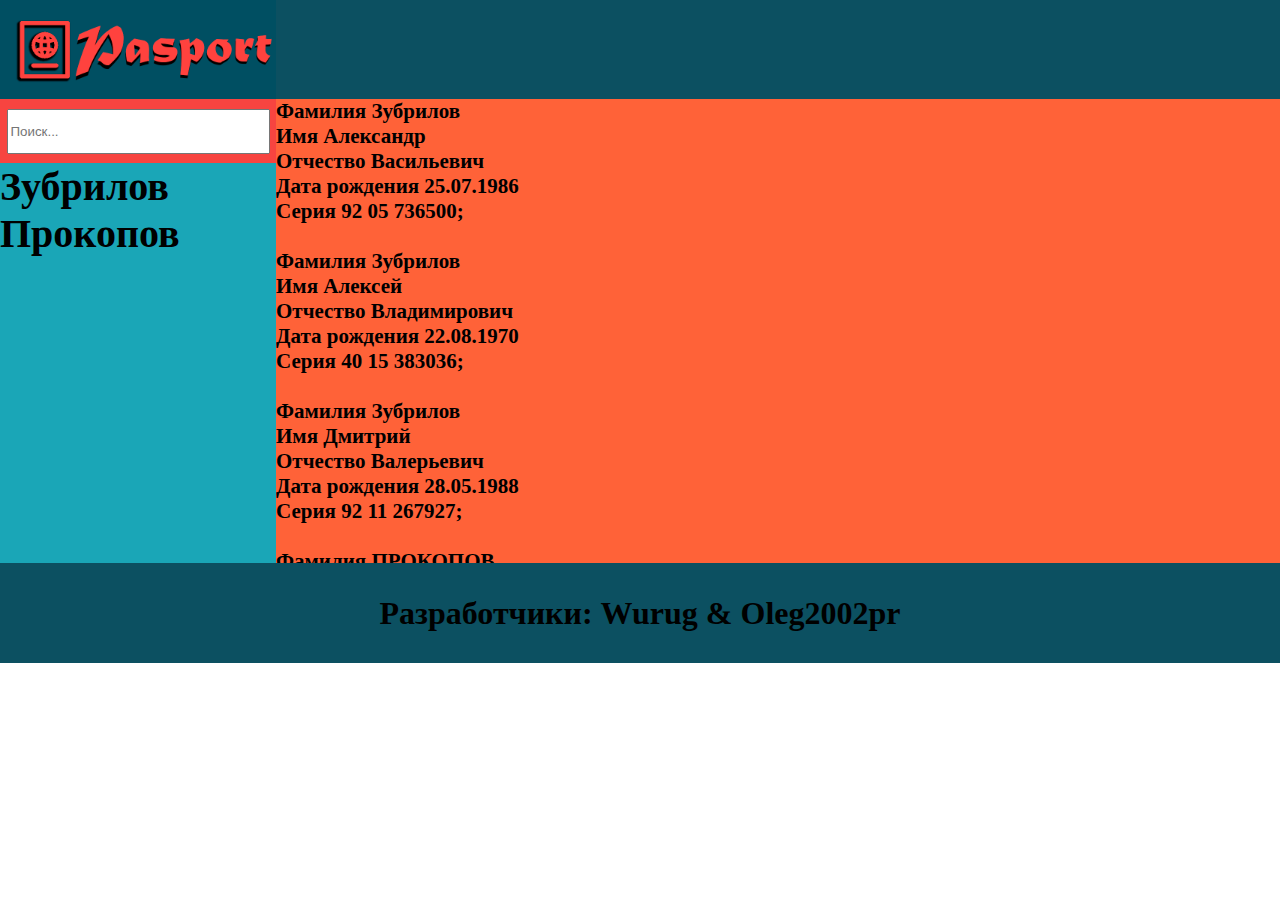
==== pasports/index.html @ 70c971ae "Add files via upload" ====
<!DOCTYPE html>
<html>
<head>
  <meta name="viewport" content="width=device-width, initial-scale=1">
  <link rel="stylesheet" href="style.css">
  <script src="script.js"></script>
</head>
<body>

  <header>
    <div class="menu">
      <img src="logo.png" alt="" width="276" height="99">
    </div>
  </header>

  <header>
    
    <div class="information-familiya">
      <div class="tegs">
        <div class="search-box">
          <input class="search" type="text" id="mySearch" onkeyup="myFunction()" placeholder="Поиск..." title="Type in a category">
        </div> 
        <div class="familiya">
          <ul id="myMenu">
            <li><a href="#zubr">Зубрилов</a></li>
            <li><a href="#prock">Прокопов</a></li>
          </ul>
        </div>
      </div>
      <div class="information">
        <div id="zubr">

          Фамилия Зубрилов <br>
          Имя Александр <br>
          Отчество Васильевич<br>
          Дата рождения 25.07.1986<br>
          Серия 92 05 736500;<br>
          <br>
          Фамилия Зубрилов <br>
          Имя Алексей <br>
          Отчество Владимирович  <br>
          Дата рождения 22.08.1970<br>
          Серия 40 15 383036;<br>
          <br>
          Фамилия Зубрилов <br>
          Имя Дмитрий <br>
          Отчество Валерьевич<br>
          Дата рождения 28.05.1988<br>
          Серия 92 11 267927;<br>

        </div>

        <div id="prock">

          <br>
          Фамилия ПРОКОПОВ <br>
          Имя НИКОЛАЙ <br>
          Отчество ЮРЬЕВИЧ<br>
          Дата рождения 04.04.1989<br>
          Серия 5308 784468;
          <br>
          Фамилия ПРОКОПОВ <br>
          Имя НИКОЛАЙ <br>
          Отчество МИНИАХМЕТОВИЧ<br>
          Дата рождения 09.09.1970<br>
          Серия: 4116 772710;<br>

          Фамилия ПРОКОПОВ <br>
          Имя ДМИТРИЙ <br>
          Отчество ИВАНОВИЧ<br>
          Дата рождения 06.10.1988<br>
          Серия: 2908 304513;<br>

          Фамилия Прокопов <br>
          Имя Дмитрий <br>
          Отчество Александрович<br>
          Дата рождения 28.07.1981<br>
          Серия: 1503 942644;<br>
          <br>
          Фамилия Прокопов <br>
          Имя Дмитрий <br>
          Отчество Евгеньевич<br>
          Дата рождения 17.05.1971<br>
          Серия: 75 16 818765;<br>
          <br>
          Фамилия Прокопов <br>
          Имя Дмитрий <br>
          Отчество Васильевич<br>
          Дата рождения 17.08.1981<br>
          Серия: 14 02 851342;<br>
          <br>
          Фамилия Прокопов <br>
          Имя Дмитрий <br>
          Отчество Владимирович<br>
          Дата рождения 22.07.1992<br>
          Серия: 69 12 510160;<br>

          Фамилия ПРОКОПОВ <br>
          Имя ДМИТРИЙ <br>
          Отчество СЕРГЕЕВИЧ<br>
          Дата рождения 11.10.1983<br>
          Серия: 0305 276528;<br>

          Фамилия ПРОКОПОВ <br>
          Имя ДМИТРИЙ <br>
          Отчество АЛЕКСАНДРОВИЧ<br>
          Дата рождения 26.08.1988<br>
          Серия: 45 13 006044;<br>
          <br>
          Фамилия ПРОКОПОВ <br>
          Имя ДМИТРИЙ <br>
          Отчество ВЛАДИМИРОВИЧ<br>
          Дата рождения 13.02.1988<br>
          Серия: 1508 683510;<br>
          <br>
          Фамилия ПРОКОПОВ <br>
          Имя АЛЕКСАНДР <br>
          Отчество СЕРГЕЕВИЧ<br>
          Дата рождения 02.01.1995<br>
          Серия: 3915 181987;<br>
          <br>
          Фамилия Прокопов <br>
          Имя Александр <br>
          Отчество Тимофеевич<br>
          Дата рождения 03.05.1956<br>
          Серия: 79 01 100714;<br>
          <br>
          Фамилия Прокопов <br>
          Имя Александр <br>
          Отчество Вадимович<br>
          Дата рождения 31.03.1984<br>
          Серия: 6008050447;<br>
        </div>

      </div>
    </div>
  </header>

  <footer>
    <h1>Разработчики: Wurug & Oleg2002pr</h1>
  </footer>

</body>
</html>
---- pasports/style.css ----
html body{
  padding: 0;
  margin: 0;
}
.menu{
  width: 100%;
  height: 66 px;
  background-color: #0C5061;
  display: flex;
}
.menu-ul{
  width: 100%;
  display: flex;
  list-style-type: none;
  margin: 0;
  padding: 0;
  justify-content: flex-end;
}
#topmenu a{
  font-weight:bold;
  color: #000;
  text-decoration: none;
}
#topmenu li{
  height: 66px;
    display: inline-block;
    text-align: center;
    min-width: 80px;
    margin-right: 7px;
}

#topmenu .icon {
    display: inline-block;
    margin-top: 7px;
}
.menu-html{
  background-color: #FA8231;
}
.menu-css{
  background-color: #F74440;
}
.search{
  width: 255px;
  height: 39px;
}
.search-box{
  display: flex;
  justify-content: center;
  align-items: center;
  align-content: center;
  width: 276px;
  height: 64px;
  background-color: #F74440;
}
#myMenu {
  background-color: #1AA6B7;
  overflow-x: auto;
  width: 276px;
  height: 400px;
  margin: 0;
  padding-left: 0; 
}
#myMenu a{
  text-decoration: none;
  color: #000;
  font-weight: bold;
  font-size: 40px;
}
.tegs-ul{
  background-color: #1AA6B7;
  overflow-x: auto;
  height: 500px;
  width: 174px;
  list-style: none;
  margin: 0;
  padding-left: 10px;
}
.tegs-ul a{
  color: #000;
  font-weight: bold;
  font-size: 21px;
}
.information{
  background-color: #FF6238;
  width: 100%;
  height: 464px;
  overflow-x: auto;
  font-weight: bold;
  font-size: 21px;
}
.tegs{
  display: flex;
  flex-direction: column;
}
.information-familiya{
  display: flex;
}
footer{
  width: 100%;
  height: 100px;
  background-color: #0C5061;
  display: flex;
  justify-content: center;
  align-items: center;

}
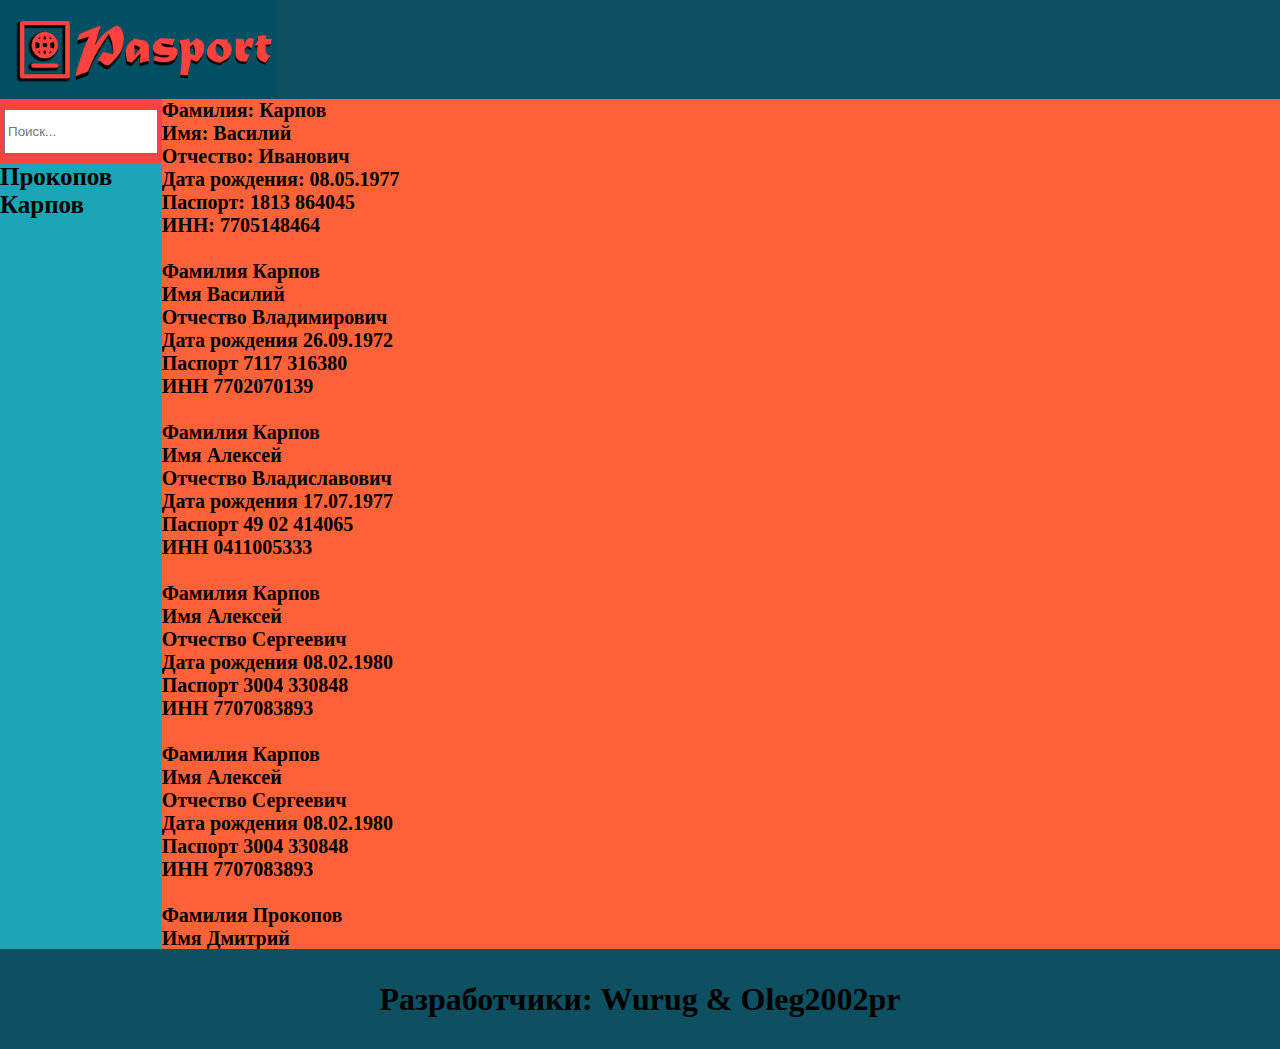
==== commit 80de83fa: "Add files via upload" ====
--- a/pasports/index.html
+++ b/pasports/index.html
@@ -14,7 +14,7 @@
   </header>
 
   <header>
-    
+
     <div class="information-familiya">
       <div class="tegs">
         <div class="search-box">
@@ -22,123 +22,108 @@
         </div> 
         <div class="familiya">
           <ul id="myMenu">
-            <li><a href="#zubr">Зубрилов</a></li>
             <li><a href="#prock">Прокопов</a></li>
+            <li><a href="#karpov">Карпов</a></li>
           </ul>
         </div>
       </div>
       <div class="information">
-        <div id="zubr">
 
-          Фамилия Зубрилов <br>
-          Имя Александр <br>
-          Отчество Васильевич<br>
-          Дата рождения 25.07.1986<br>
-          Серия 92 05 736500;<br>
-          <br>
-          Фамилия Зубрилов <br>
-          Имя Алексей <br>
-          Отчество Владимирович  <br>
-          Дата рождения 22.08.1970<br>
-          Серия 40 15 383036;<br>
-          <br>
-          Фамилия Зубрилов <br>
-          Имя Дмитрий <br>
-          Отчество Валерьевич<br>
-          Дата рождения 28.05.1988<br>
-          Серия 92 11 267927;<br>
+          <div id="karpov">
+            Фамилия: Карпов <br>
+            Имя: Василий <br>
+            Отчество: Иванович <br>
+            Дата рождения: 08.05.1977 <br>
+            Паспорт: 1813 864045 <br>
+            ИНН: 7705148464 <br>
+            <br>
+            Фамилия Карпов <br>
+            Имя Василий <br>
+            Отчество Владимирович <br>
+            Дата рождения 26.09.1972 <br>
+            Паспорт 7117 316380<br>
+            ИНН 7702070139<br>
+            <br>
+            Фамилия Карпов<br>
+            Имя Алексей<br>
+            Отчество Владиславович<br>
+            Дата рождения 17.07.1977<br>
+            Паспорт 49 02 414065<br>
+            ИНН 0411005333<br>
+            <br>
+            Фамилия Карпов<br>
+            Имя Алексей<br>
+            Отчество Сергеевич<br>
+            Дата рождения 08.02.1980<br>
+            Паспорт 3004 330848<br>
+            ИНН 7707083893<br>
+            <br>
+            Фамилия Карпов<br>
+            Имя Алексей<br>
+            Отчество Сергеевич<br>
+            Дата рождения 08.02.1980<br>
+            Паспорт 3004 330848<br>
+            ИНН 7707083893<br>
+          </div>
+
+          <div id="prock">
+            <br>
+            Фамилия Прокопов <br>
+            Имя Дмитрий <br>
+            Отчество Васильевич<br>
+            Дата рождения 17.08.1981<br>
+            Серия: 14 02 851342;<br>
+            <br>
+            Фамилия Прокопов <br>
+            Имя Дмитрий <br>
+            Отчество Владимирович<br>
+            Дата рождения 22.07.1992<br>
+            Серия: 69 12 510160;<br>
+            <br>
+            Фамилия ПРОКОПОВ <br>
+            Имя ДМИТРИЙ <br>
+            Отчество СЕРГЕЕВИЧ<br>
+            Дата рождения 11.10.1983<br>
+            Серия: 0305 276528;<br>
+            <br>
+            Фамилия ПРОКОПОВ <br>
+            Имя ДМИТРИЙ <br>
+            Отчество АЛЕКСАНДРОВИЧ<br>
+            Дата рождения 26.08.1988<br>
+            Серия: 45 13 006044;<br>
+            <br>
+            Фамилия ПРОКОПОВ <br>
+            Имя ДМИТРИЙ <br>
+            Отчество ВЛАДИМИРОВИЧ<br>
+            Дата рождения 13.02.1988<br>
+            Серия: 1508 683510;<br>
+            <br>
+            Фамилия ПРОКОПОВ <br>
+            Имя АЛЕКСАНДР <br>
+            Отчество СЕРГЕЕВИЧ<br>
+            Дата рождения 02.01.1995<br>
+            Серия: 3915 181987;<br>
+            <br>
+            Фамилия Прокопов <br>
+            Имя Александр <br>
+            Отчество Тимофеевич<br>
+            Дата рождения 03.05.1956<br>
+            Серия: 79 01 100714;<br>
+            <br>
+            Фамилия Прокопов <br>
+            Имя Александр <br>
+            Отчество Вадимович<br>
+            Дата рождения 31.03.1984<br>
+            Серия: 6008050447;<br>
+          </div>
 
         </div>
+      </div>
+    </header>
 
-        <div id="prock">
+    <footer>
+      <h1>Разработчики: Wurug & Oleg2002pr</h1>
+    </footer>
 
-          <br>
-          Фамилия ПРОКОПОВ <br>
-          Имя НИКОЛАЙ <br>
-          Отчество ЮРЬЕВИЧ<br>
-          Дата рождения 04.04.1989<br>
-          Серия 5308 784468;
-          <br>
-          Фамилия ПРОКОПОВ <br>
-          Имя НИКОЛАЙ <br>
-          Отчество МИНИАХМЕТОВИЧ<br>
-          Дата рождения 09.09.1970<br>
-          Серия: 4116 772710;<br>
-
-          Фамилия ПРОКОПОВ <br>
-          Имя ДМИТРИЙ <br>
-          Отчество ИВАНОВИЧ<br>
-          Дата рождения 06.10.1988<br>
-          Серия: 2908 304513;<br>
-
-          Фамилия Прокопов <br>
-          Имя Дмитрий <br>
-          Отчество Александрович<br>
-          Дата рождения 28.07.1981<br>
-          Серия: 1503 942644;<br>
-          <br>
-          Фамилия Прокопов <br>
-          Имя Дмитрий <br>
-          Отчество Евгеньевич<br>
-          Дата рождения 17.05.1971<br>
-          Серия: 75 16 818765;<br>
-          <br>
-          Фамилия Прокопов <br>
-          Имя Дмитрий <br>
-          Отчество Васильевич<br>
-          Дата рождения 17.08.1981<br>
-          Серия: 14 02 851342;<br>
-          <br>
-          Фамилия Прокопов <br>
-          Имя Дмитрий <br>
-          Отчество Владимирович<br>
-          Дата рождения 22.07.1992<br>
-          Серия: 69 12 510160;<br>
-
-          Фамилия ПРОКОПОВ <br>
-          Имя ДМИТРИЙ <br>
-          Отчество СЕРГЕЕВИЧ<br>
-          Дата рождения 11.10.1983<br>
-          Серия: 0305 276528;<br>
-
-          Фамилия ПРОКОПОВ <br>
-          Имя ДМИТРИЙ <br>
-          Отчество АЛЕКСАНДРОВИЧ<br>
-          Дата рождения 26.08.1988<br>
-          Серия: 45 13 006044;<br>
-          <br>
-          Фамилия ПРОКОПОВ <br>
-          Имя ДМИТРИЙ <br>
-          Отчество ВЛАДИМИРОВИЧ<br>
-          Дата рождения 13.02.1988<br>
-          Серия: 1508 683510;<br>
-          <br>
-          Фамилия ПРОКОПОВ <br>
-          Имя АЛЕКСАНДР <br>
-          Отчество СЕРГЕЕВИЧ<br>
-          Дата рождения 02.01.1995<br>
-          Серия: 3915 181987;<br>
-          <br>
-          Фамилия Прокопов <br>
-          Имя Александр <br>
-          Отчество Тимофеевич<br>
-          Дата рождения 03.05.1956<br>
-          Серия: 79 01 100714;<br>
-          <br>
-          Фамилия Прокопов <br>
-          Имя Александр <br>
-          Отчество Вадимович<br>
-          Дата рождения 31.03.1984<br>
-          Серия: 6008050447;<br>
-        </div>
-
-      </div>
-    </div>
-  </header>
-
-  <footer>
-    <h1>Разработчики: Wurug & Oleg2002pr</h1>
-  </footer>
-
-</body>
-</html>
+  </body>
+  </html>
--- a/pasports/style.css
+++ b/pasports/style.css
@@ -1,9 +1,7 @@
-
-
-
 html body{
   padding: 0;
   margin: 0;
+  background-color: #1AA6B7;
 }
 .menu{
   width: 100%;
@@ -43,7 +41,7 @@
   background-color: #F74440;
 }
 .search{
-  width: 255px;
+  width: 90%;
   height: 39px;
 }
 .search-box{
@@ -51,14 +49,14 @@
   justify-content: center;
   align-items: center;
   align-content: center;
-  width: 276px;
+  width: 100%;
   height: 64px;
   background-color: #F74440;
 }
 #myMenu {
   background-color: #1AA6B7;
   overflow-x: auto;
-  width: 276px;
+  width: 100%;
   height: 400px;
   margin: 0;
   padding-left: 0; 
@@ -67,29 +65,15 @@
   text-decoration: none;
   color: #000;
   font-weight: bold;
-  font-size: 40px;
-}
-.tegs-ul{
-  background-color: #1AA6B7;
-  overflow-x: auto;
-  height: 500px;
-  width: 174px;
-  list-style: none;
-  margin: 0;
-  padding-left: 10px;
-}
-.tegs-ul a{
-  color: #000;
-  font-weight: bold;
-  font-size: 21px;
+  font-size: 25px;
 }
 .information{
   background-color: #FF6238;
   width: 100%;
-  height: 464px;
+  height: 850px;
   overflow-x: auto;
   font-weight: bold;
-  font-size: 21px;
+  font-size: 20px;
 }
 .tegs{
   display: flex;
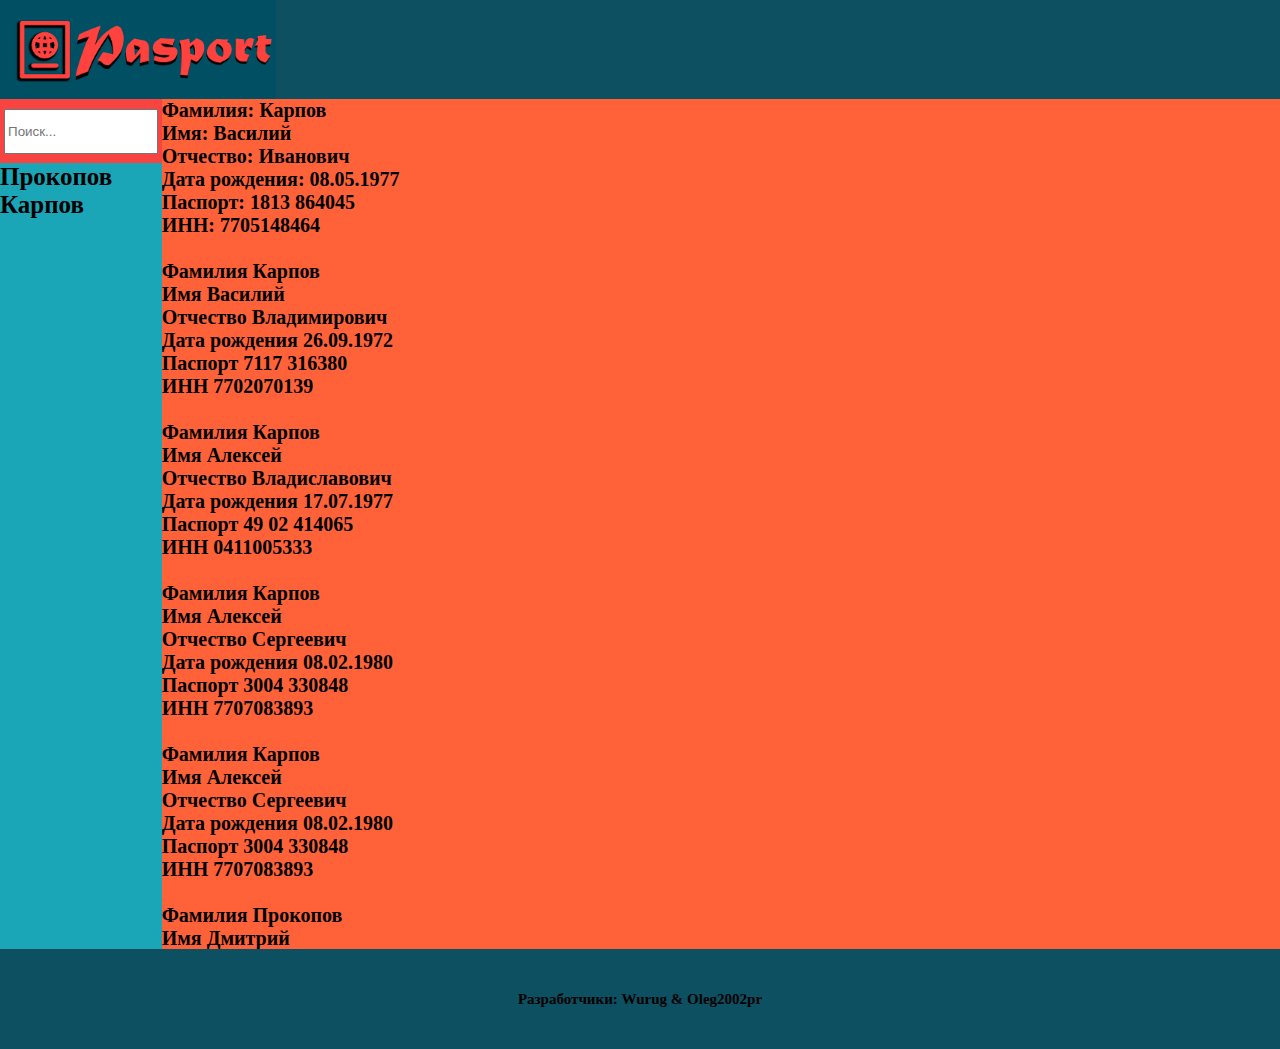
==== commit 4be1a423: "Add files via upload" ====
--- a/pasports/index.html
+++ b/pasports/index.html
@@ -122,7 +122,7 @@
     </header>
 
     <footer>
-      <h1>Разработчики: Wurug & Oleg2002pr</h1>
+      Разработчики: Wurug & Oleg2002pr
     </footer>
 
   </body>
--- a/pasports/style.css
+++ b/pasports/style.css
@@ -83,6 +83,10 @@
   display: flex;
 }
 footer{
+  font-weight: bold;
+  font-size: 15px;
+  padding: 0;
+  margin: 0;
   width: 100%;
   height: 100px;
   background-color: #0C5061;
